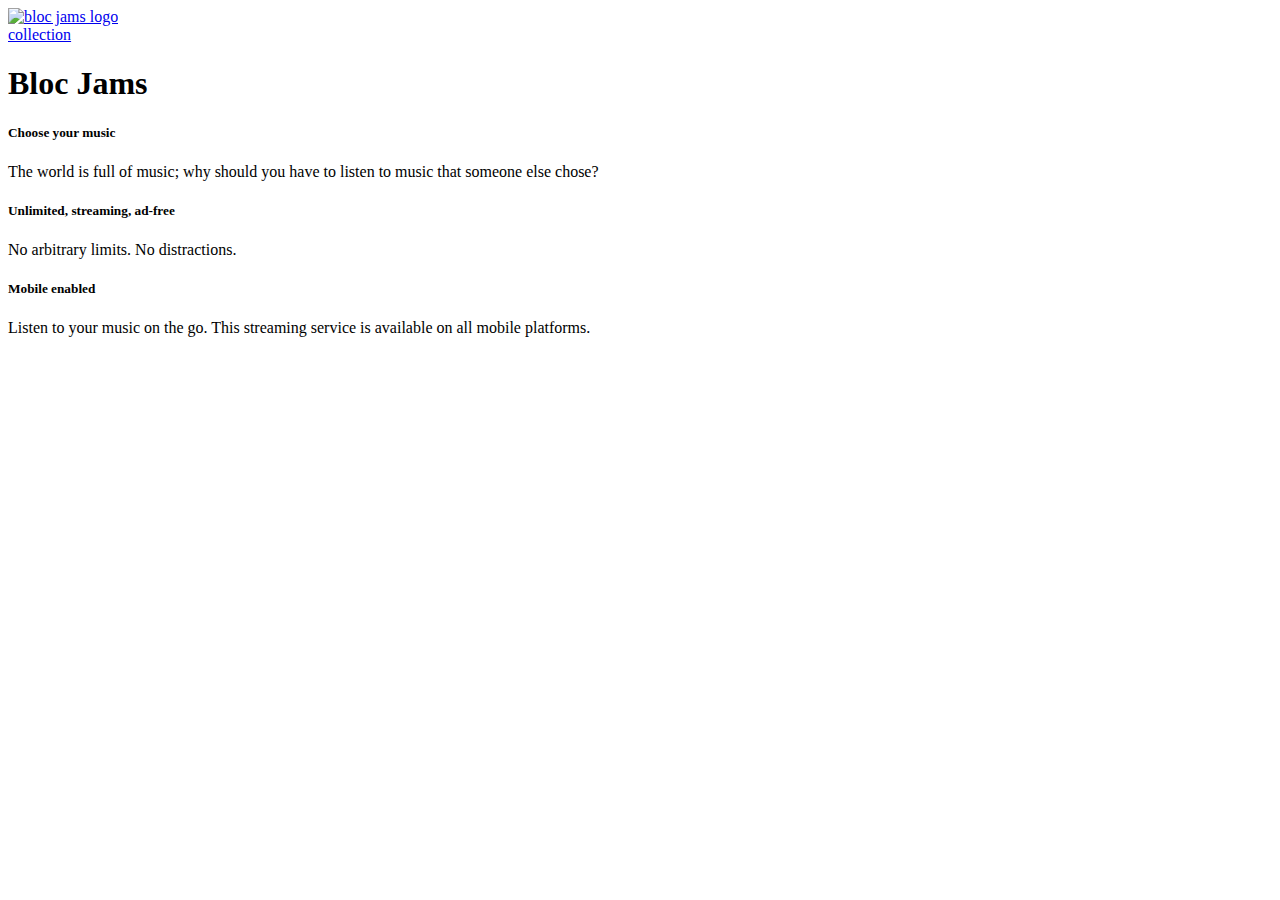
==== index.html @ d0ec9cd4 "checkpoint 5 completed" ====
<!DOCTYPE html>
 <html>
    <head>
        <title>Bloc Jams</title>
        <meta name="viewport" content="width=device-width, initial-scale=1">
        <link rel="stylesheet" type="text/css" href="http://fonts.googleapis.com/css?family=Open+Sans:400,800,700,300">
        <link rel="stylesheet" type="text/css" href="http://code.ionicframework.com/ionicons/2.0.1/css/ionicons.min.css">
        <link rel="stylesheet" type="text/css" href="styles/normalize.css">
        <link rel="stylesheet" type="text.css" href="styles/main.css">
        <link rel="stylesheet" type="text.css" href="styles/landing.css">
    </head>
    <body class="landing">
        <nav class="navbar"> <!-- navigation bar -->
            <a href="index.html" class="logo">
             <img src="assets/images/bloc_jams_logo.png" alt="bloc jams logo">
         </a>
         <div class="links-container">
             <a href="collection.html" class="navbar-link">collection</a>
         </div>
        </nav>
        <section class="hero-content"> <!-- hero content -->
            <h1 class="hero-title">Bloc Jams</h1>
            
        </section>
       <section class="selling-points container clearfix"> <!-- selling points -->
             <div class="point column third">
                 <span class="ion-music-note"></span>
                 <h5 class="point-title">Choose your music</h5>
                 <p class="point-description">The world is full of music; why should you have to listen to music that someone else chose?</p>
            </div>
            <div class="point column third">
                 <span class="ion-radio-waves"></span>
                 <h5 class="point-title">Unlimited, streaming, ad-free</h5>
                 <p class="point-description">No arbitrary limits. No distractions.</p>
            </div>
            <div class="point column third">
                 <span class="ion-iphone"></span>
                 <h5 class="point-title">Mobile enabled</h5>
                 <p class="point-description">Listen to your music on the go. This streaming service is available on all mobile platforms.</p>
        </section>
    </body>
 </html>
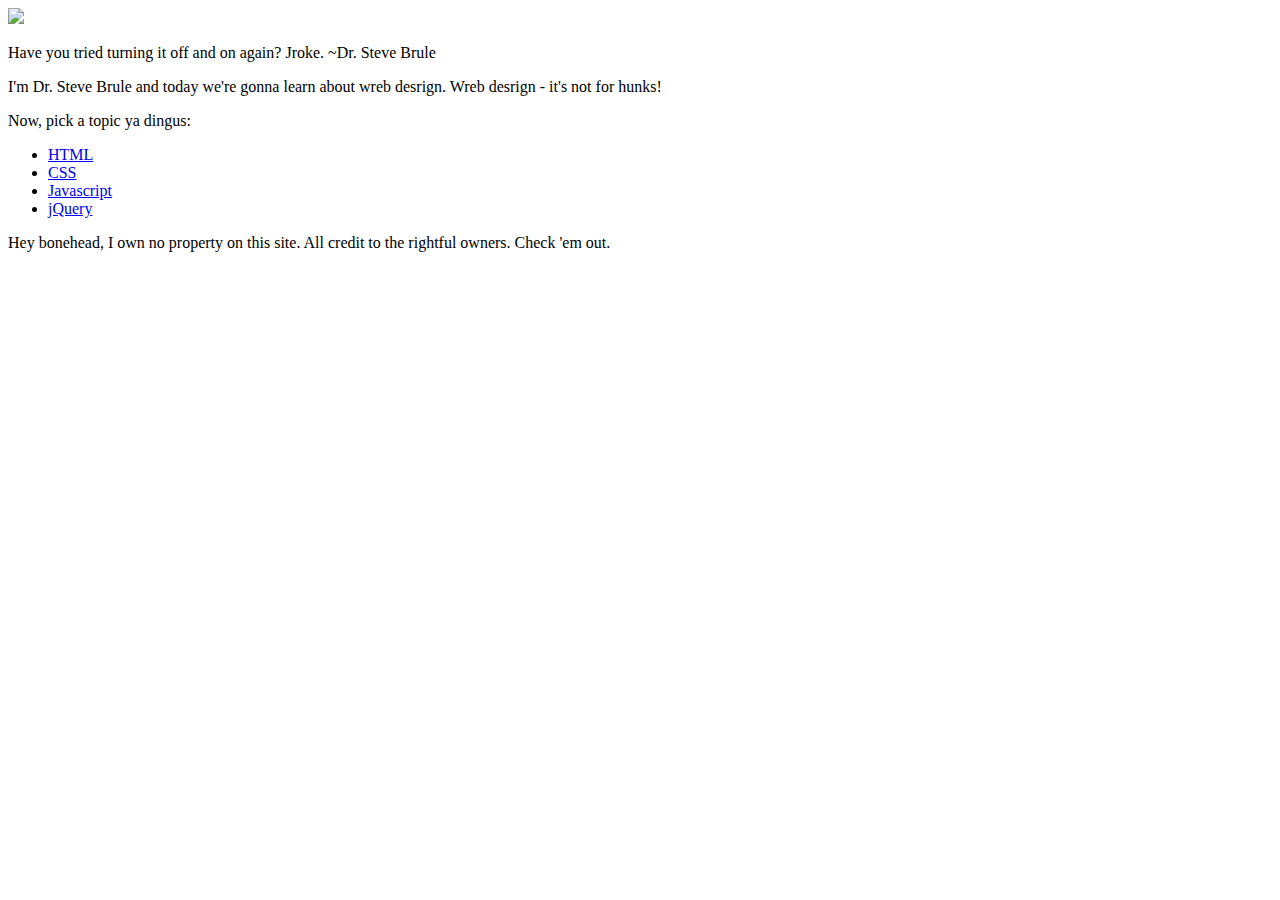
==== commit 06f81abf: "whatever" ====
--- a/index.html
+++ b/index.html
@@ -1,42 +1,30 @@
  <!DOCTYPE html>
  <html>
     <head>
-        <title>Bloc Jams</title>
-        <meta name="viewport" content="width=device-width, initial-scale=1">
-        <link rel="stylesheet" type="text/css" href="http://fonts.googleapis.com/css?family=Open+Sans:400,800,700,300">
-        <link rel="stylesheet" type="text/css" href="http://code.ionicframework.com/ionicons/2.0.1/css/ionicons.min.css">
-        <link rel="stylesheet" type="text/css" href="styles/normalize.css">
-        <link rel="stylesheet" type="text.css" href="styles/main.css">
-        <link rel="stylesheet" type="text.css" href="styles/landing.css">
+        <title>Hi I'm Dr Steve Brule</title>
+        <link href="https://fonts.googleapis.com/css?family=Arvo" rel="stylesheet">
+        <link rel="stylesheet" type="text/css" href="styles/main.css">
     </head>
-    <body class="landing">
-        <nav class="navbar"> <!-- navigation bar -->
-            <a href="index.html" class="logo">
-             <img src="assets/images/bloc_jams_logo.png" alt="bloc jams logo">
-         </a>
-         <div class="links-container">
-             <a href="collection.html" class="navbar-link">collection</a>
-         </div>
-        </nav>
-        <section class="hero-content"> <!-- hero content -->
-            <h1 class="hero-title">Bloc Jams</h1>
-            
+    <body class="landing"> 
+        <section>
+            <img src="https://pbs.twimg.com/profile_images/3543879283/1509e34005183da5ea4eb29150f341e5_400x400.jpeg" class="brule">
+            <p class="joke">Have you tried turning it off and on again? Jroke. ~Dr. Steve Brule</p>
         </section>
-       <section class="selling-points container clearfix"> <!-- selling points -->
-             <div class="point column third">
-                 <span class="ion-music-note"></span>
-                 <h5 class="point-title">Choose your music</h5>
-                 <p class="point-description">The world is full of music; why should you have to listen to music that someone else chose?</p>
-            </div>
-            <div class="point column third">
-                 <span class="ion-radio-waves"></span>
-                 <h5 class="point-title">Unlimited, streaming, ad-free</h5>
-                 <p class="point-description">No arbitrary limits. No distractions.</p>
-            </div>
-            <div class="point column third">
-                 <span class="ion-iphone"></span>
-                 <h5 class="point-title">Mobile enabled</h5>
-                 <p class="point-description">Listen to your music on the go. This streaming service is available on all mobile platforms.</p>
+        <section class="notForHunks">
+            <p class="welcome">I'm Dr. Steve Brule and today we're gonna learn about wreb desrign. Wreb desrign - it's not for hunks!</p>
         </section>
+        <p class="topic">Now, pick a topic ya dingus:</p>
+        <section class="links">
+            <ul>
+                <li><a href="html.html">HTML</a></li>
+                <li><a href="css.html">CSS</a></li>
+                <li><a href="javascript.html">Javascript</a></li>
+                <li><a href="jquery.html">jQuery</a></li>
+            </ul>
+        </section>
+        <section class="disclaimer">
+            <p>Hey bonehead, I own no property on this site. All credit to the rightful owners. Check 'em out.</p>
+        </section>
+        
     </body>
  </html>